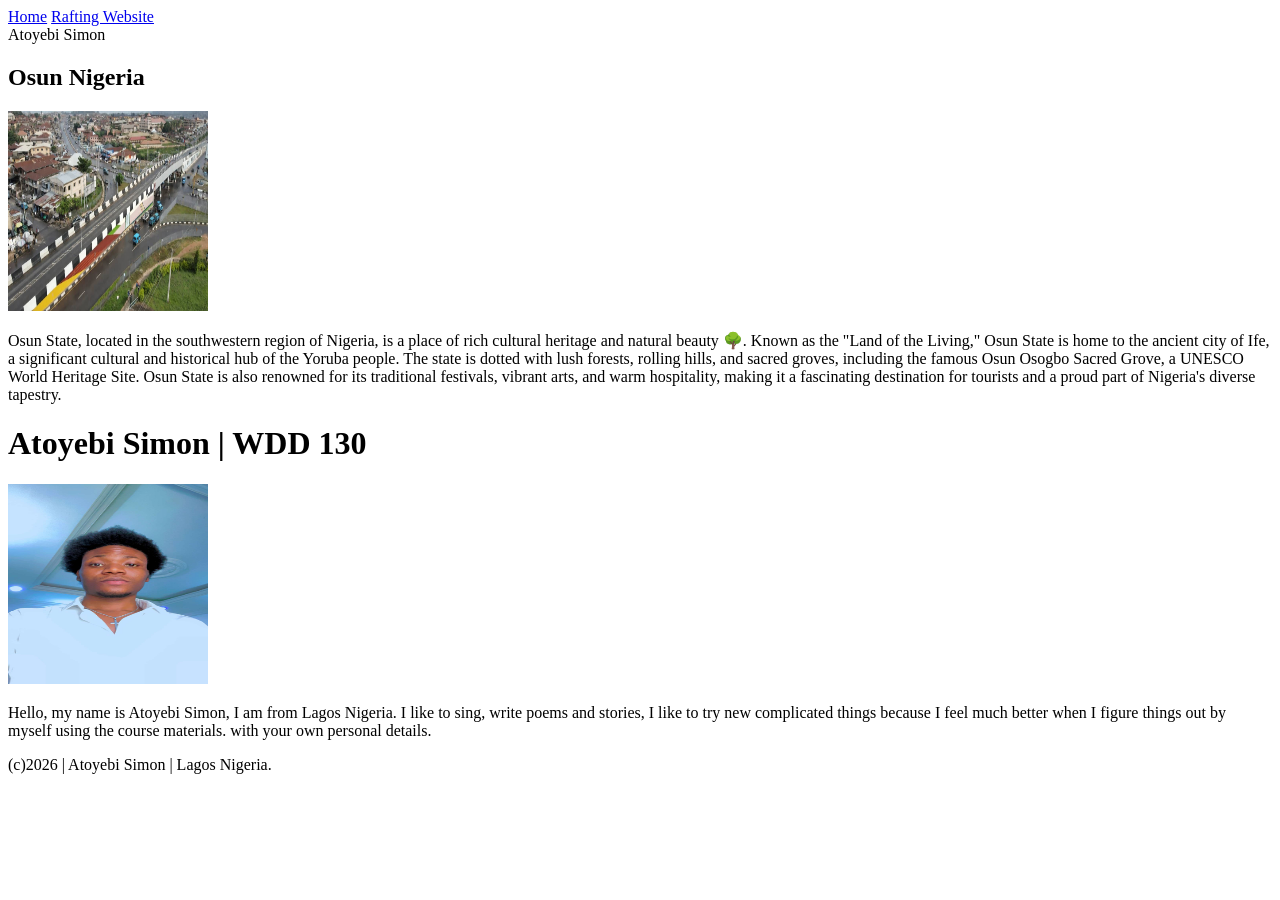
==== index.html @ 733b23e2 "##7" ====
<!DOCTYPE html>
<html lang="en">

<head>
    <meta name="author" content="Atoyebi Simon">
    <meta name="description"
      content="Atoyebi Simon's WDD 130 webpage showcasing projects and interests.">
    <meta charset="UTF-8">
    <meta name="viewport" content="width=device-width, initial-scale=1.0">


    <title>WDD 130 | Atoyebi Simon</title>
    <link rel="stylesheet" href="styles/styles.css">
</head>

<body>
    <header>
        <nav>
            <a href="#">Home</a>
            <a href="wwr/">Rafting Website</a>

        </nav>
    </header>
    <main>
        <aside>
            <meta name="author"> Atoyebi Simon
            <h2> Osun Nigeria </h2>
            <img src="main/profile/images/osun.jpeg" alt="Osun State" width="200" height="200">
            <p> Osun State, located in the southwestern region of Nigeria, is a place of rich
                cultural heritage and
                natural beauty 🌳. Known as the "Land of the Living," Osun State is home to the
                ancient city of Ife,
                a significant cultural and historical hub of the Yoruba people. The state is dotted
                with lush
                forests, rolling hills, and sacred groves, including the famous Osun Osogbo Sacred
                Grove, a UNESCO
                World Heritage Site. Osun State is also renowned for its traditional festivals,
                vibrant arts, and
                warm hospitality, making it a fascinating destination for tourists and a proud part
                of Nigeria's
                diverse tapestry.

        </aside>
        <h1>Atoyebi Simon | WDD 130 </h1>
        <img src="main/profile/images/atoyebi_simon.jpeg" alt="Hello, my name is Atoyebi Simon"
          width="200" height="200">
        <p>Hello, my name is Atoyebi Simon, I am from Lagos Nigeria. I like to sing, write poems and
            stories, I like to try new complicated things because I feel much better when I figure
            things out by myself using the course materials.
            with your own personal details.</p>
    </main>
    <footer>
        <p>(c)2026 | Atoyebi Simon | Lagos Nigeria.
</body>

</html>
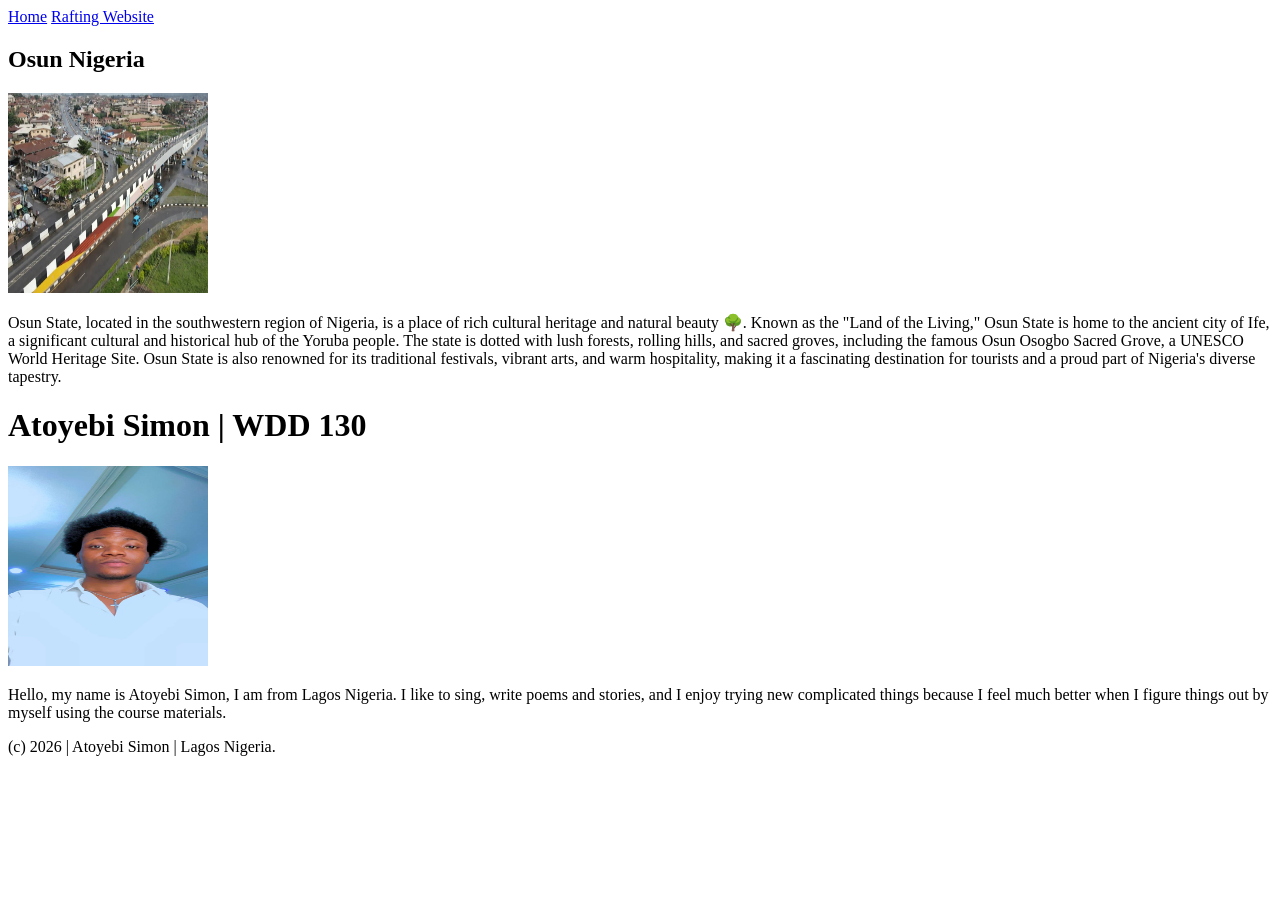
==== commit 0a62bad0: "final005" ====
--- a/index.html
+++ b/index.html
@@ -2,55 +2,58 @@
 <html lang="en">
 
 <head>
+    <meta charset="UTF-8">
+    <meta name="viewport" content="width=device-width, initial-scale=1.0">
     <meta name="author" content="Atoyebi Simon">
     <meta name="description"
       content="Atoyebi Simon's WDD 130 webpage showcasing projects and interests.">
-    <meta charset="UTF-8">
-    <meta name="viewport" content="width=device-width, initial-scale=1.0">
-
 
     <title>WDD 130 | Atoyebi Simon</title>
-    <link rel="stylesheet" href="styles/styles.css">
+    <link rel="stylesheet" href="styles/rafting.css">
 </head>
 
 <body>
     <header>
         <nav>
             <a href="#">Home</a>
-            <a href="wwr/">Rafting Website</a>
-
+            <a href="contact.html">Rafting Website</a>
         </nav>
     </header>
+
     <main>
         <aside>
-            <meta name="author"> Atoyebi Simon
-            <h2> Osun Nigeria </h2>
-            <img src="main/profile/images/osun.jpeg" alt="Osun State" width="200" height="200">
-            <p> Osun State, located in the southwestern region of Nigeria, is a place of rich
-                cultural heritage and
-                natural beauty 🌳. Known as the "Land of the Living," Osun State is home to the
-                ancient city of Ife,
-                a significant cultural and historical hub of the Yoruba people. The state is dotted
-                with lush
-                forests, rolling hills, and sacred groves, including the famous Osun Osogbo Sacred
-                Grove, a UNESCO
-                World Heritage Site. Osun State is also renowned for its traditional festivals,
-                vibrant arts, and
-                warm hospitality, making it a fascinating destination for tourists and a proud part
-                of Nigeria's
+            <h2>Osun Nigeria</h2>
+            <img src="main/images/osun.jpeg" alt="Osun State" width="200" height="200">
+            <p>
+                Osun State, located in the southwestern region of Nigeria, is a place of rich
+                cultural heritage and natural beauty 🌳. Known as the "Land of the Living," Osun
+                State
+                is home to the ancient city of Ife, a significant cultural and historical hub of the
+                Yoruba people. The state is dotted with lush forests, rolling hills, and sacred
+                groves,
+                including the famous Osun Osogbo Sacred Grove, a UNESCO World Heritage Site. Osun
+                State
+                is also renowned for its traditional festivals, vibrant arts, and warm hospitality,
+                making it a fascinating destination for tourists and a proud part of Nigeria's
                 diverse tapestry.
+            </p>
+        </aside>
 
-        </aside>
-        <h1>Atoyebi Simon | WDD 130 </h1>
-        <img src="main/profile/images/atoyebi_simon.jpeg" alt="Hello, my name is Atoyebi Simon"
-          width="200" height="200">
-        <p>Hello, my name is Atoyebi Simon, I am from Lagos Nigeria. I like to sing, write poems and
-            stories, I like to try new complicated things because I feel much better when I figure
+        <h1>Atoyebi Simon | WDD 130</h1>
+        <img src="main/images/atoyebi_simon.jpeg" alt="Hello, my name is Atoyebi Simon" width="200"
+          height="200">
+        <p>
+            Hello, my name is Atoyebi Simon, I am from Lagos Nigeria. I like to sing, write poems
+            and
+            stories, and I enjoy trying new complicated things because I feel much better when I
+            figure
             things out by myself using the course materials.
-            with your own personal details.</p>
+        </p>
     </main>
+
     <footer>
-        <p>(c)2026 | Atoyebi Simon | Lagos Nigeria.
+        <p>(c) 2026 | Atoyebi Simon | Lagos Nigeria.</p>
+    </footer>
 </body>
 
 </html>
